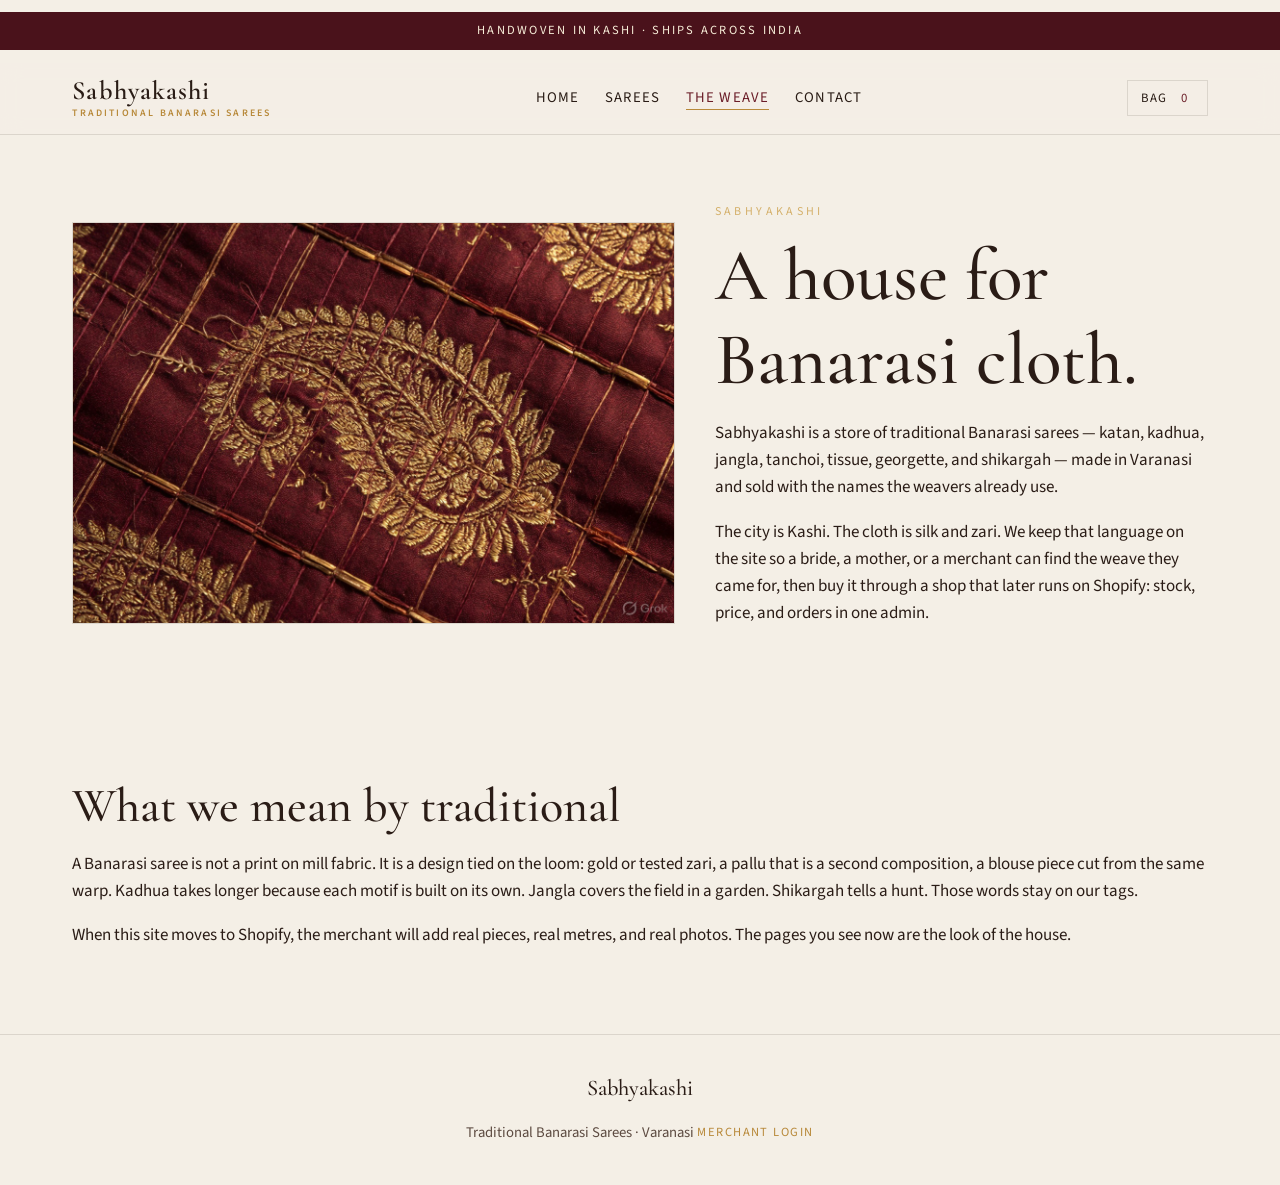
==== about.html @ 2c3b155e "Add Sabhyakashi storefront for GitHub Pages. Traditional Banarasi saree catalogue with merchant prev" ====
<!DOCTYPE html>
<html lang="en-IN">
<head>
  <meta charset="utf-8">
  <meta name="viewport" content="width=device-width, initial-scale=1">
  <title>The Weave · Sabhyakashi</title>
  <link rel="icon" href="favicon.svg" type="image/svg+xml">
  <link rel="preconnect" href="https://fonts.googleapis.com">
  <link rel="preconnect" href="https://fonts.gstatic.com" crossorigin>
  <link href="https://fonts.googleapis.com/css2?family=Cormorant+Garamond:wght@500;600&family=Source+Sans+3:wght@400;600&display=swap" rel="stylesheet">
  <link rel="stylesheet" href="styles.css">
</head>
<body>
  <p class="topbar">Handwoven in Kashi · Ships across India</p>
  <header class="site-header">
    <div class="nav-wrap">
      <a class="wordmark" href="index.html">Sabhyakashi<span>Traditional Banarasi Sarees</span></a>
      <nav class="nav">
        <a href="index.html">Home</a>
        <a href="catalog.html">Sarees</a>
        <a class="is-active" href="about.html">The Weave</a>
        <a href="contact.html">Contact</a>
      </nav>
      <div class="header-actions">
        <button class="menu-btn" type="button">Menu</button>
        <button class="cart-btn" type="button" data-open-cart>Bag <span class="cart-count">0</span></button>
      </div>
    </div>
  </header>

  <section class="section story">
    <img src="images/zari-detail.jpg" alt="Handloom gold zari on silk">
    <div>
      <p class="eyebrow">Sabhyakashi</p>
      <h1>A house for Banarasi cloth.</h1>
      <p>Sabhyakashi is a store of traditional Banarasi sarees — katan, kadhua, jangla, tanchoi, tissue, georgette, and shikargah — made in Varanasi and sold with the names the weavers already use.</p>
      <p>The city is Kashi. The cloth is silk and zari. We keep that language on the site so a bride, a mother, or a merchant can find the weave they came for, then buy it through a shop that later runs on Shopify: stock, price, and orders in one admin.</p>
    </div>
  </section>

  <section class="section">
    <h2>What we mean by traditional</h2>
    <p>A Banarasi saree is not a print on mill fabric. It is a design tied on the loom: gold or tested zari, a pallu that is a second composition, a blouse piece cut from the same warp. Kadhua takes longer because each motif is built on its own. Jangla covers the field in a garden. Shikargah tells a hunt. Those words stay on our tags.</p>
    <p>When this site moves to Shopify, the merchant will add real pieces, real metres, and real photos. The pages you see now are the look of the house.</p>
  </section>

  <footer class="site-footer">
    <strong>Sabhyakashi</strong>
    Traditional Banarasi Sarees · Varanasi
    <a class="merchant-link" href="login.html">Merchant login</a>
  </footer>

  <div class="drawer" id="cart-drawer">
    <aside class="drawer-panel">
      <h2>Your bag</h2>
      <div id="cart-items"></div>
      <p>Total <strong id="cart-total">₹0</strong></p>
      <p class="note">Checkout will run on Shopify when the theme is connected.</p>
      <button class="btn" type="button" data-close-cart>Close</button>
    </aside>
  </div>

  <script src="products.js"></script>
  <script src="store.js"></script>
  <script src="script.js"></script>
</body>
</html>
---- styles.css ----
:root {
  --paper: #f4efe6;
  --paper-deep: #ebe3d4;
  --ink: #2a1c16;
  --ink-soft: #5c4a40;
  --wine: #6b1d28;
  --wine-deep: #4a121b;
  --gold: #b8893a;
  --gold-soft: #d4b06a;
  --line: rgba(42, 28, 22, 0.12);
  --shadow: 0 18px 40px rgba(42, 28, 22, 0.08);
  --serif: "Cormorant Garamond", "Times New Roman", serif;
  --sans: "Source Sans 3", "Segoe UI", sans-serif;
}

*,
*::before,
*::after { box-sizing: border-box; }

html { scroll-behavior: smooth; }

body {
  margin: 0;
  background: var(--paper);
  color: var(--ink);
  font-family: var(--sans);
  font-size: 17px;
  line-height: 1.6;
}

img { max-width: 100%; display: block; }

a { color: inherit; text-decoration: none; }

.topbar {
  background: var(--wine-deep);
  color: #f7edd8;
  text-align: center;
  font-size: 0.78rem;
  letter-spacing: 0.18em;
  text-transform: uppercase;
  padding: 0.55rem 1rem;
}

.site-header {
  position: sticky;
  top: 0;
  z-index: 20;
  background: rgba(244, 239, 230, 0.94);
  backdrop-filter: blur(10px);
  border-bottom: 1px solid var(--line);
}

.nav-wrap {
  max-width: 1180px;
  margin: 0 auto;
  padding: 0.9rem 1.4rem;
  display: grid;
  grid-template-columns: auto 1fr auto;
  gap: 1rem;
  align-items: center;
}

.wordmark {
  font-family: var(--serif);
  font-size: 1.65rem;
  font-weight: 600;
  letter-spacing: 0.04em;
  line-height: 1.1;
}

.wordmark span {
  display: block;
  font-family: var(--sans);
  font-size: 0.62rem;
  letter-spacing: 0.22em;
  text-transform: uppercase;
  color: var(--gold);
  margin-top: 0.15rem;
}

.nav {
  display: flex;
  justify-content: center;
  gap: 1.6rem;
  font-size: 0.92rem;
  letter-spacing: 0.08em;
  text-transform: uppercase;
}

.nav a:hover { color: var(--wine); }

.nav a.is-active {
  color: var(--wine);
  border-bottom: 1px solid var(--gold);
}

.header-actions {
  display: flex;
  align-items: center;
  gap: 0.6rem;
}

.menu-btn,
.cart-btn {
  border: 1px solid var(--line);
  background: transparent;
  color: var(--ink);
  font: inherit;
  cursor: pointer;
  padding: 0.45rem 0.8rem;
}

.cart-btn { letter-spacing: 0.08em; text-transform: uppercase; font-size: 0.8rem; }

.menu-btn { display: none; }

.cart-count {
  display: inline-block;
  min-width: 1.2rem;
  margin-left: 0.25rem;
  color: var(--wine);
}

.hero {
  position: relative;
  min-height: 78vh;
  display: grid;
  place-items: end start;
  background: #2a1c16 center/cover no-repeat;
  color: #f7edd8;
}

.hero::after {
  content: "";
  position: absolute;
  inset: 0;
  background: linear-gradient(180deg, rgba(42, 18, 20, 0.15), rgba(42, 18, 20, 0.62));
}

.hero-copy {
  position: relative;
  z-index: 1;
  padding: 4rem 8vw 4.5rem;
  max-width: 36rem;
}

.eyebrow {
  font-size: 0.75rem;
  letter-spacing: 0.28em;
  text-transform: uppercase;
  color: var(--gold-soft);
  margin: 0 0 0.8rem;
}

h1, h2, h3 {
  font-family: var(--serif);
  font-weight: 500;
  line-height: 1.15;
  margin: 0 0 0.7rem;
}

h1 { font-size: clamp(2.6rem, 6vw, 4.6rem); }

h2 { font-size: clamp(2rem, 4vw, 3rem); }

.lede {
  margin: 0 0 1.6rem;
  color: rgba(247, 237, 216, 0.88);
  font-size: 1.08rem;
}

.btn {
  display: inline-block;
  padding: 0.85rem 1.4rem;
  border: 1px solid var(--gold);
  background: var(--wine);
  color: #f7edd8;
  letter-spacing: 0.12em;
  text-transform: uppercase;
  font-size: 0.78rem;
}

.btn:hover { background: var(--wine-deep); }

.btn-ghost {
  background: transparent;
  color: inherit;
  margin-left: 0.6rem;
}

.section {
  max-width: 1180px;
  margin: 0 auto;
  padding: 4.2rem 1.4rem;
}

.section-head {
  display: flex;
  justify-content: space-between;
  align-items: end;
  gap: 1rem;
  margin-bottom: 2rem;
  border-bottom: 1px solid var(--line);
  padding-bottom: 1rem;
}

.muted { color: var(--ink-soft); margin: 0; }

.grid {
  display: grid;
  grid-template-columns: repeat(4, 1fr);
  gap: 1.4rem;
}

.card {
  background: #fbf7f0;
  border: 1px solid var(--line);
  box-shadow: var(--shadow);
}

.card img {
  width: 100%;
  aspect-ratio: 2 / 3;
  object-fit: cover;
}

.card-body { padding: 1rem 1rem 1.2rem; }

.badge {
  display: inline-block;
  font-size: 0.68rem;
  letter-spacing: 0.16em;
  text-transform: uppercase;
  color: var(--wine);
  margin-bottom: 0.35rem;
}

.card h3 { font-size: 1.35rem; margin-bottom: 0.2rem; }

.price { color: var(--wine); font-weight: 600; margin: 0.4rem 0 0; }

.story {
  display: grid;
  grid-template-columns: 1.1fr 0.9fr;
  gap: 2.5rem;
  align-items: center;
}

.story img {
  width: 100%;
  aspect-ratio: 3 / 2;
  object-fit: cover;
  border: 1px solid var(--line);
}

.filters {
  display: flex;
  flex-wrap: wrap;
  gap: 0.5rem;
  margin-bottom: 1.6rem;
}

.filters button {
  border: 1px solid var(--line);
  background: transparent;
  font: inherit;
  padding: 0.4rem 0.8rem;
  cursor: pointer;
  letter-spacing: 0.06em;
}

.filters button.is-on,
.filters button:hover {
  border-color: var(--gold);
  color: var(--wine);
}

.product {
  display: grid;
  grid-template-columns: 1fr 1fr;
  gap: 2.5rem;
  align-items: start;
}

.product img {
  width: 100%;
  border: 1px solid var(--line);
}

.product-meta p { color: var(--ink-soft); }

.qty-row {
  display: flex;
  gap: 0.8rem;
  align-items: center;
  margin: 1.2rem 0;
}

.qty-row input {
  width: 4rem;
  padding: 0.6rem;
  border: 1px solid var(--line);
  background: #fbf7f0;
  font: inherit;
}

.form {
  display: grid;
  gap: 0.8rem;
  max-width: 32rem;
}

.form input,
.form textarea {
  width: 100%;
  padding: 0.75rem 0.85rem;
  border: 1px solid var(--line);
  background: #fbf7f0;
  font: inherit;
}

.site-footer {
  border-top: 1px solid var(--line);
  padding: 2.2rem 1.4rem 2.6rem;
  text-align: center;
  color: var(--ink-soft);
  font-size: 0.92rem;
}

.site-footer strong {
  display: block;
  font-family: var(--serif);
  font-size: 1.4rem;
  color: var(--ink);
  font-weight: 500;
  margin-bottom: 0.3rem;
}

.drawer {
  position: fixed;
  inset: 0;
  background: rgba(42, 28, 22, 0.35);
  display: none;
  justify-content: end;
  z-index: 40;
}

.drawer.is-open { display: flex; }

.drawer-panel {
  width: min(22rem, 100%);
  background: var(--paper);
  padding: 1.4rem;
  overflow: auto;
}

.cart-item {
  display: grid;
  grid-template-columns: 64px 1fr auto;
  gap: 0.7rem;
  padding: 0.8rem 0;
  border-bottom: 1px solid var(--line);
}

.cart-item img { width: 64px; height: 86px; object-fit: cover; }

.note {
  font-size: 0.85rem;
  color: var(--ink-soft);
}

.merchant-link {
  display: inline-block;
  margin-top: 0.8rem;
  font-size: 0.78rem;
  letter-spacing: 0.12em;
  text-transform: uppercase;
  color: var(--gold);
}

.login-body {
  min-height: 100vh;
  display: flex;
  flex-direction: column;
  align-items: center;
  justify-content: center;
  padding: 4.5rem 1rem 3rem;
  position: relative;
}

.login-body .topbar {
  position: absolute;
  top: 0;
  left: 0;
  right: 0;
}

.login-card {
  width: min(28rem, 100%);
  background: #fbf7f0;
  border: 1px solid var(--line);
  box-shadow: var(--shadow);
  padding: 2rem 1.6rem 1.8rem;
}

.login-card h1 { margin-top: 1.2rem; }

.form-error { color: var(--wine); margin: 0; }

.stats {
  display: grid;
  grid-template-columns: repeat(4, 1fr);
  gap: 1rem;
  margin-top: 1.6rem;
}

.stats article {
  border: 1px solid var(--line);
  background: #fbf7f0;
  padding: 1rem 1.1rem;
}

.stats strong {
  font-family: var(--sans);
  font-size: 1.6rem;
  font-weight: 600;
  font-variant-numeric: tabular-nums;
}

.admin-grid {
  display: grid;
  grid-template-columns: 1.2fr 0.8fr;
  gap: 2.4rem;
  align-items: start;
}

.table-wrap { overflow-x: auto; }

.admin-table {
  width: 100%;
  border-collapse: collapse;
  background: #fbf7f0;
}

.admin-table th,
.admin-table td {
  text-align: left;
  padding: 0.7rem 0.6rem;
  border-bottom: 1px solid var(--line);
  vertical-align: middle;
}

.admin-table img {
  width: 48px;
  height: 64px;
  object-fit: cover;
}

.row-actions {
  display: flex;
  flex-wrap: wrap;
  gap: 0.35rem;
}

.row-actions button {
  font: inherit;
  font-size: 0.8rem;
  border: 1px solid var(--line);
  background: transparent;
  cursor: pointer;
  padding: 0.25rem 0.5rem;
}

.enquiry {
  border-bottom: 1px solid var(--line);
  padding: 0.8rem 0;
}

@media (max-width: 980px) {
  .stats, .admin-grid { grid-template-columns: 1fr; }
}

@media (max-width: 980px) {
  .grid { grid-template-columns: repeat(2, 1fr); }
  .story, .product { grid-template-columns: 1fr; }
  .nav { display: none; }
  .nav.is-open {
    display: flex;
    flex-direction: column;
    position: absolute;
    top: 100%;
    left: 0;
    right: 0;
    background: var(--paper);
    padding: 1rem 1.4rem 1.4rem;
    border-bottom: 1px solid var(--line);
  }
  .menu-btn { display: inline-block; }
  .nav-wrap { grid-template-columns: auto auto 1fr; }
  .header-actions { justify-self: end; }
}

@media (max-width: 560px) {
  .grid { grid-template-columns: 1fr; }
  .btn-ghost { display: inline-block; margin: 0.6rem 0 0; }
  .wordmark { font-size: 1.35rem; }
  .wordmark span { letter-spacing: 0.1em; white-space: nowrap; }
  .menu-btn, .cart-btn { padding: 0.35rem 0.55rem; }
}
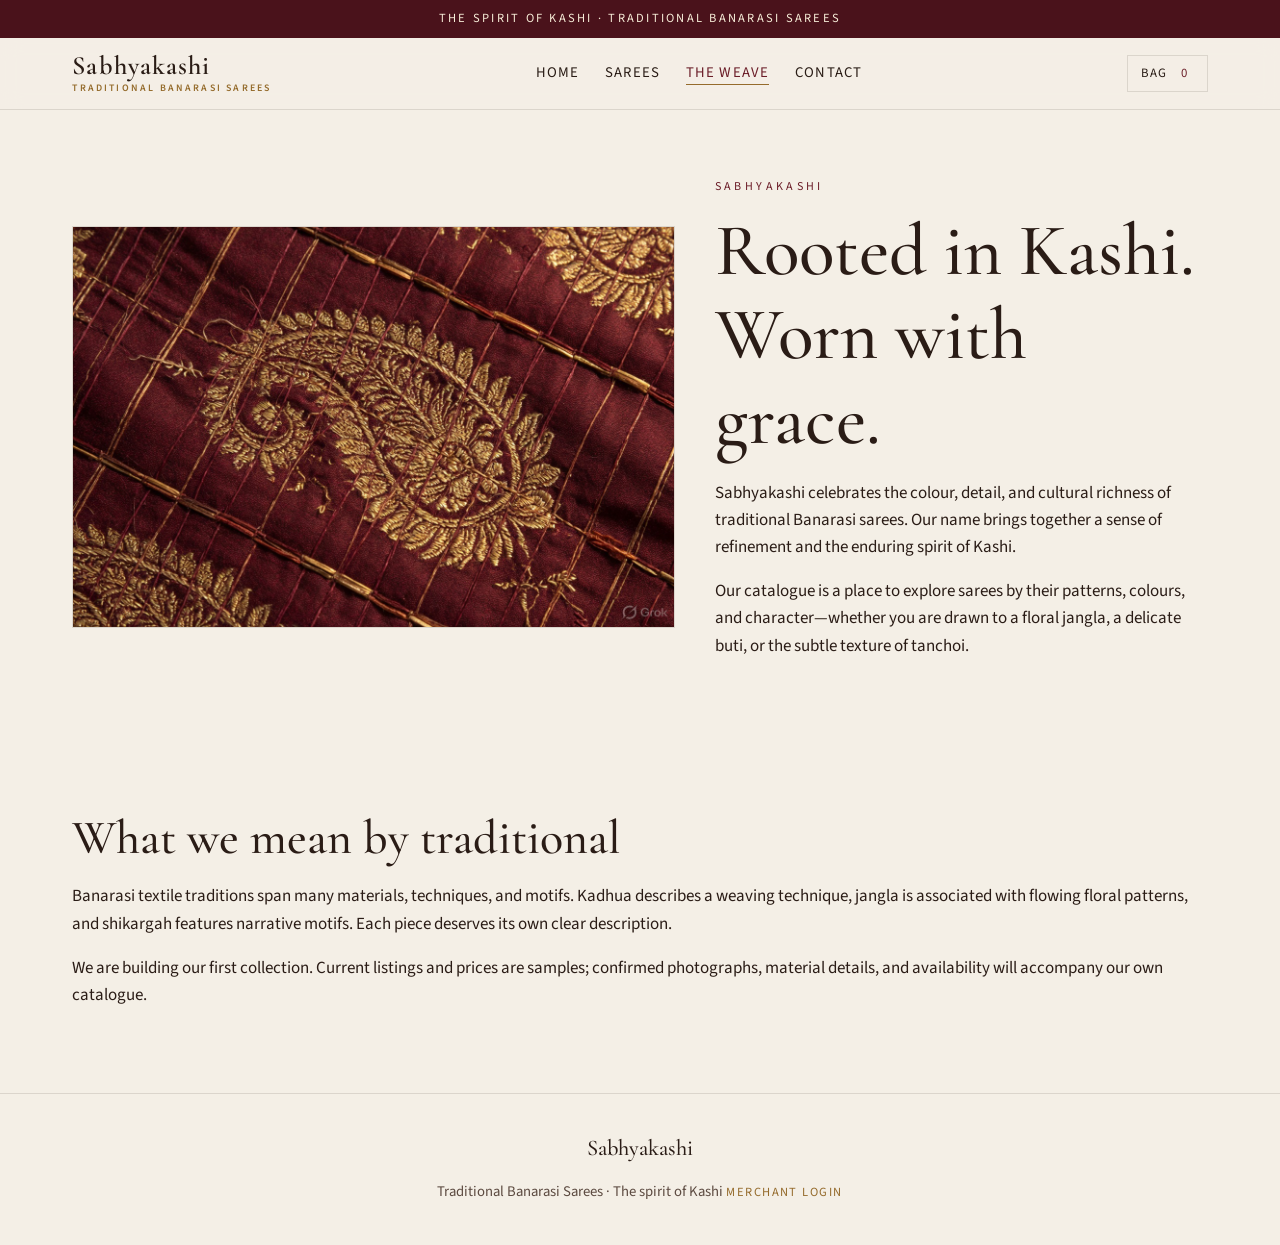
==== commit e18bb13f: "Refine Sabhyakashi brand copy, colour contrast and mobile spacing" ====
--- a/about.html
+++ b/about.html
@@ -11,7 +11,7 @@
   <link rel="stylesheet" href="styles.css">
 </head>
 <body>
-  <p class="topbar">Handwoven in Kashi · Ships across India</p>
+  <p class="topbar">The spirit of Kashi · Traditional Banarasi Sarees</p>
   <header class="site-header">
     <div class="nav-wrap">
       <a class="wordmark" href="index.html">Sabhyakashi<span>Traditional Banarasi Sarees</span></a>
@@ -32,21 +32,21 @@
     <img src="images/zari-detail.jpg" alt="Handloom gold zari on silk">
     <div>
       <p class="eyebrow">Sabhyakashi</p>
-      <h1>A house for Banarasi cloth.</h1>
-      <p>Sabhyakashi is a store of traditional Banarasi sarees — katan, kadhua, jangla, tanchoi, tissue, georgette, and shikargah — made in Varanasi and sold with the names the weavers already use.</p>
-      <p>The city is Kashi. The cloth is silk and zari. We keep that language on the site so a bride, a mother, or a merchant can find the weave they came for, then buy it through a shop that later runs on Shopify: stock, price, and orders in one admin.</p>
+      <h1>Rooted in Kashi. Worn with grace.</h1>
+      <p>Sabhyakashi celebrates the colour, detail, and cultural richness of traditional Banarasi sarees. Our name brings together a sense of refinement and the enduring spirit of Kashi.</p>
+      <p>Our catalogue is a place to explore sarees by their patterns, colours, and character—whether you are drawn to a floral jangla, a delicate buti, or the subtle texture of tanchoi.</p>
     </div>
   </section>
 
   <section class="section">
     <h2>What we mean by traditional</h2>
-    <p>A Banarasi saree is not a print on mill fabric. It is a design tied on the loom: gold or tested zari, a pallu that is a second composition, a blouse piece cut from the same warp. Kadhua takes longer because each motif is built on its own. Jangla covers the field in a garden. Shikargah tells a hunt. Those words stay on our tags.</p>
-    <p>When this site moves to Shopify, the merchant will add real pieces, real metres, and real photos. The pages you see now are the look of the house.</p>
+    <p>Banarasi textile traditions span many materials, techniques, and motifs. Kadhua describes a weaving technique, jangla is associated with flowing floral patterns, and shikargah features narrative motifs. Each piece deserves its own clear description.</p>
+    <p>We are building our first collection. Current listings and prices are samples; confirmed photographs, material details, and availability will accompany our own catalogue.</p>
   </section>
 
   <footer class="site-footer">
     <strong>Sabhyakashi</strong>
-    Traditional Banarasi Sarees · Varanasi
+    Traditional Banarasi Sarees · The spirit of Kashi
     <a class="merchant-link" href="login.html">Merchant login</a>
   </footer>
 
@@ -55,7 +55,7 @@
       <h2>Your bag</h2>
       <div id="cart-items"></div>
       <p>Total <strong id="cart-total">₹0</strong></p>
-      <p class="note">Checkout will run on Shopify when the theme is connected.</p>
+      <p class="note">Catalogue browsing only. Online checkout is not available.</p>
       <button class="btn" type="button" data-close-cart>Close</button>
     </aside>
   </div>
--- a/styles.css
+++ b/styles.css
@@ -5,7 +5,7 @@
   --ink-soft: #5c4a40;
   --wine: #6b1d28;
   --wine-deep: #4a121b;
-  --gold: #b8893a;
+  --gold: #956b2c;
   --gold-soft: #d4b06a;
   --line: rgba(42, 28, 22, 0.12);
   --shadow: 0 18px 40px rgba(42, 28, 22, 0.08);
@@ -33,6 +33,7 @@
 a { color: inherit; text-decoration: none; }
 
 .topbar {
+  margin: 0;
   background: var(--wine-deep);
   color: #f7edd8;
   text-align: center;
@@ -149,7 +150,7 @@
   font-size: 0.75rem;
   letter-spacing: 0.28em;
   text-transform: uppercase;
-  color: var(--gold-soft);
+  color: var(--wine);
   margin: 0 0 0.8rem;
 }
 
@@ -497,7 +498,7 @@
     border-bottom: 1px solid var(--line);
   }
   .menu-btn { display: inline-block; }
-  .nav-wrap { grid-template-columns: auto auto 1fr; }
+  .nav-wrap { grid-template-columns: minmax(0, 1fr) auto; }
   .header-actions { justify-self: end; }
 }
 
@@ -508,3 +509,18 @@
   .wordmark span { letter-spacing: 0.1em; white-space: nowrap; }
   .menu-btn, .cart-btn { padding: 0.35rem 0.55rem; }
 }
+
+/* Sabhyakashi brand foundation */
+.hero .eyebrow { color: var(--gold-soft); }
+.hero-copy { max-width: 48rem; }
+.hero h1 { text-wrap: balance; }
+.hero .btn-ghost:hover { background: var(--wine-deep); }
+a:focus-visible, button:focus-visible, input:focus-visible, textarea:focus-visible, select:focus-visible { outline: 2px solid var(--wine); outline-offset: 4px; }
+.hero a:focus-visible { outline-color: var(--gold-soft); }
+@media (max-width: 560px) {
+  .nav-wrap { padding-inline: 1rem; gap: 0.5rem; }
+  .wordmark span { font-size: 0.54rem; }
+  .topbar { font-size: 0.65rem; letter-spacing: 0.1em; }
+  .hero-copy { padding: 3rem 1.4rem; }
+}
+@media (prefers-reduced-motion: reduce) { html { scroll-behavior: auto; } }
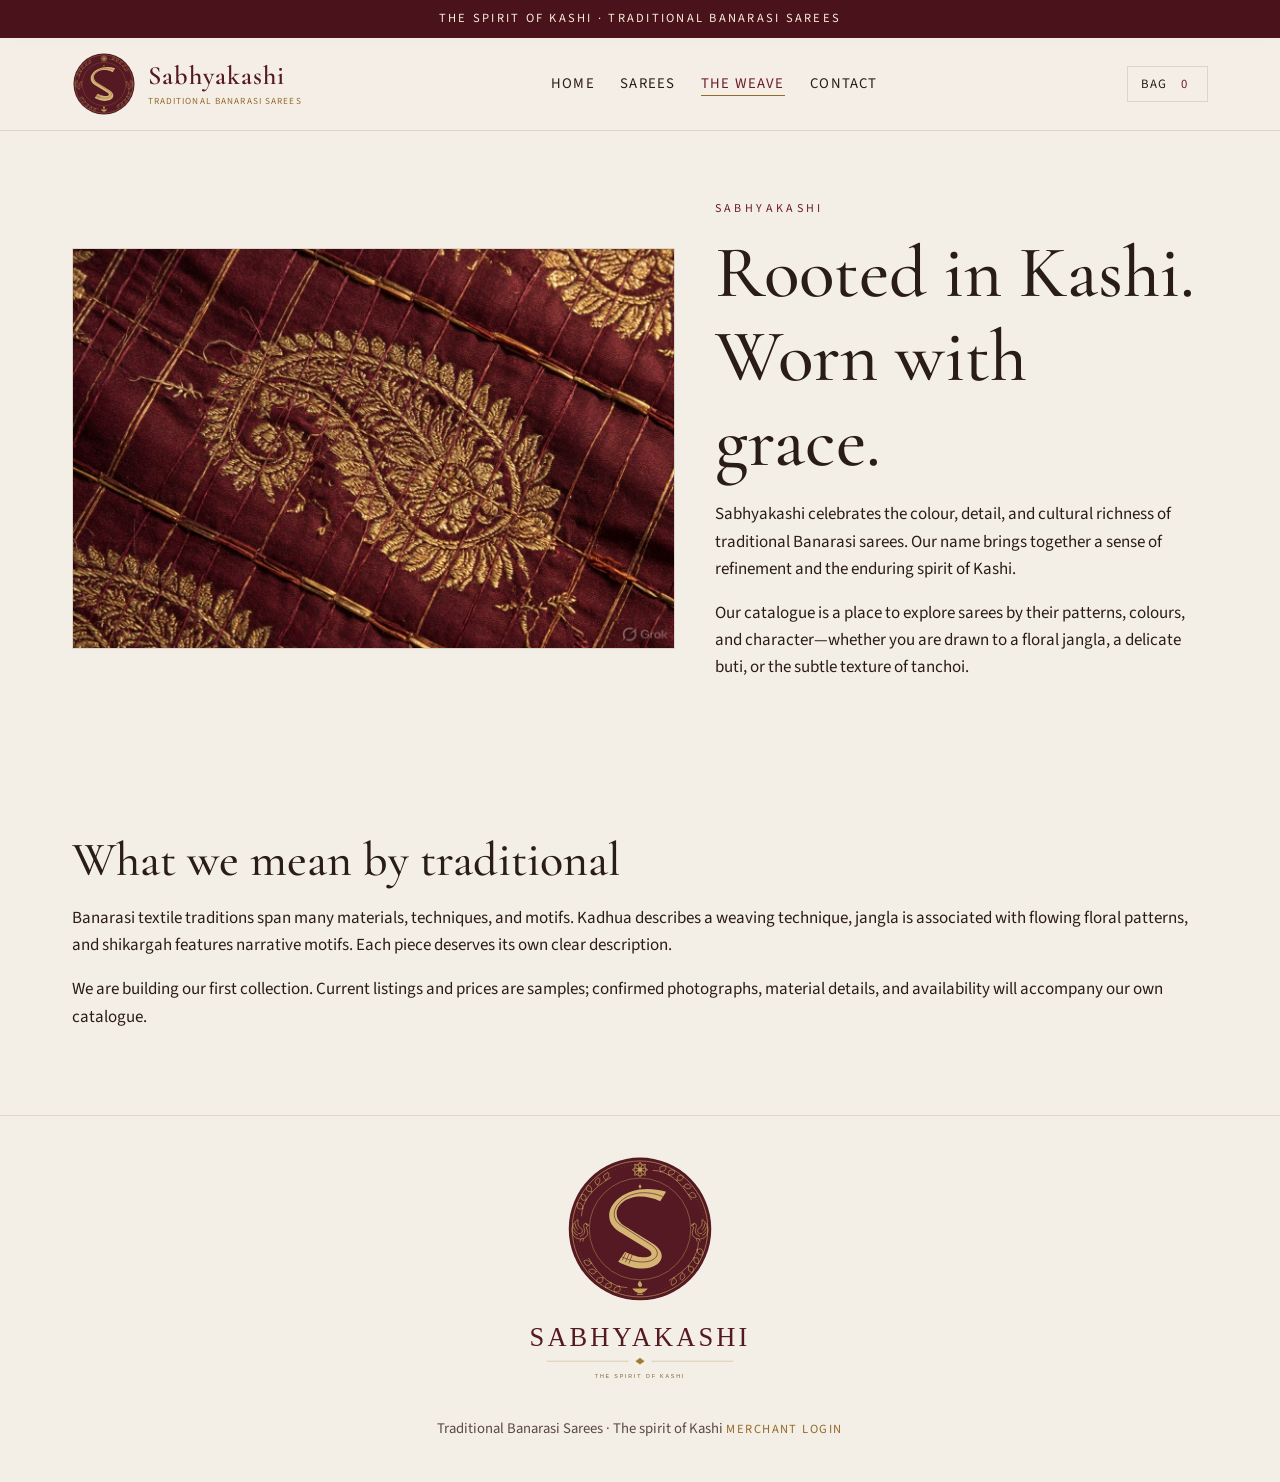
==== commit 86fd8c43: "Add single-diya heritage logo to headers, footers and favicon" ====
--- a/about.html
+++ b/about.html
@@ -4,7 +4,7 @@
   <meta charset="utf-8">
   <meta name="viewport" content="width=device-width, initial-scale=1">
   <title>The Weave · Sabhyakashi</title>
-  <link rel="icon" href="favicon.svg" type="image/svg+xml">
+  <link rel="icon" href="favicon.svg?v=single-diya" type="image/svg+xml">
   <link rel="preconnect" href="https://fonts.googleapis.com">
   <link rel="preconnect" href="https://fonts.gstatic.com" crossorigin>
   <link href="https://fonts.googleapis.com/css2?family=Cormorant+Garamond:wght@500;600&family=Source+Sans+3:wght@400;600&display=swap" rel="stylesheet">
@@ -14,7 +14,7 @@
   <p class="topbar">The spirit of Kashi · Traditional Banarasi Sarees</p>
   <header class="site-header">
     <div class="nav-wrap">
-      <a class="wordmark" href="index.html">Sabhyakashi<span>Traditional Banarasi Sarees</span></a>
+      <a class="wordmark" href="index.html"><img class="brand-emblem" src="images/sabhyakashi-emblem.svg" alt="" width="64" height="64"><span class="brand-copy">Sabhyakashi<span>Traditional Banarasi Sarees</span></span></a>
       <nav class="nav">
         <a href="index.html">Home</a>
         <a href="catalog.html">Sarees</a>
@@ -45,7 +45,7 @@
   </section>
 
   <footer class="site-footer">
-    <strong>Sabhyakashi</strong>
+    <a class="footer-brand" href="index.html"><img src="images/sabhyakashi-logo.svg" alt="Sabhyakashi — The spirit of Kashi" width="900" height="760" loading="lazy"></a>
     Traditional Banarasi Sarees · The spirit of Kashi
     <a class="merchant-link" href="login.html">Merchant login</a>
   </footer>
--- a/styles.css
+++ b/styles.css
@@ -524,3 +524,26 @@
   .hero-copy { padding: 3rem 1.4rem; }
 }
 @media (prefers-reduced-motion: reduce) { html { scroll-behavior: auto; } }
+
+/* Heritage logo with a single diya */
+.wordmark { display: inline-flex; align-items: center; gap: 0.7rem; }
+.wordmark .brand-emblem { width: 64px; height: 64px; flex: 0 0 auto; }
+.wordmark .brand-copy { font-family: var(--serif); font-size: 1.65rem; font-weight: 600; line-height: 1.15; letter-spacing: 0.04em; text-transform: none; color: #551923; margin: 0; }
+.wordmark .brand-copy > span { font-family: var(--sans); font-size: 0.58rem; font-weight: 400; letter-spacing: 0.12em; color: var(--gold); margin-top: 0.25rem; }
+.footer-brand { display: block; width: min(280px, 100%); margin: 0 auto 1.2rem; }
+.footer-brand img { width: 100%; height: auto; }
+@media (max-width: 1100px) and (min-width: 981px) {
+  .nav { gap: 0.8rem; }
+  .wordmark .brand-copy { font-size: 1.4rem; }
+}
+@media (max-width: 560px) {
+  .wordmark { gap: 0.4rem; }
+  .wordmark .brand-emblem { width: 44px; height: 44px; }
+  .wordmark .brand-copy { font-size: 1.15rem; }
+  .wordmark .brand-copy > span { font-size: 0.45rem; letter-spacing: 0.06em; }
+}
+@media (max-width: 359px) {
+  .nav-wrap { padding-inline: 0.6rem; }
+  .wordmark .brand-copy { font-size: 1rem; }
+  .header-actions { gap: 0.3rem; }
+}
